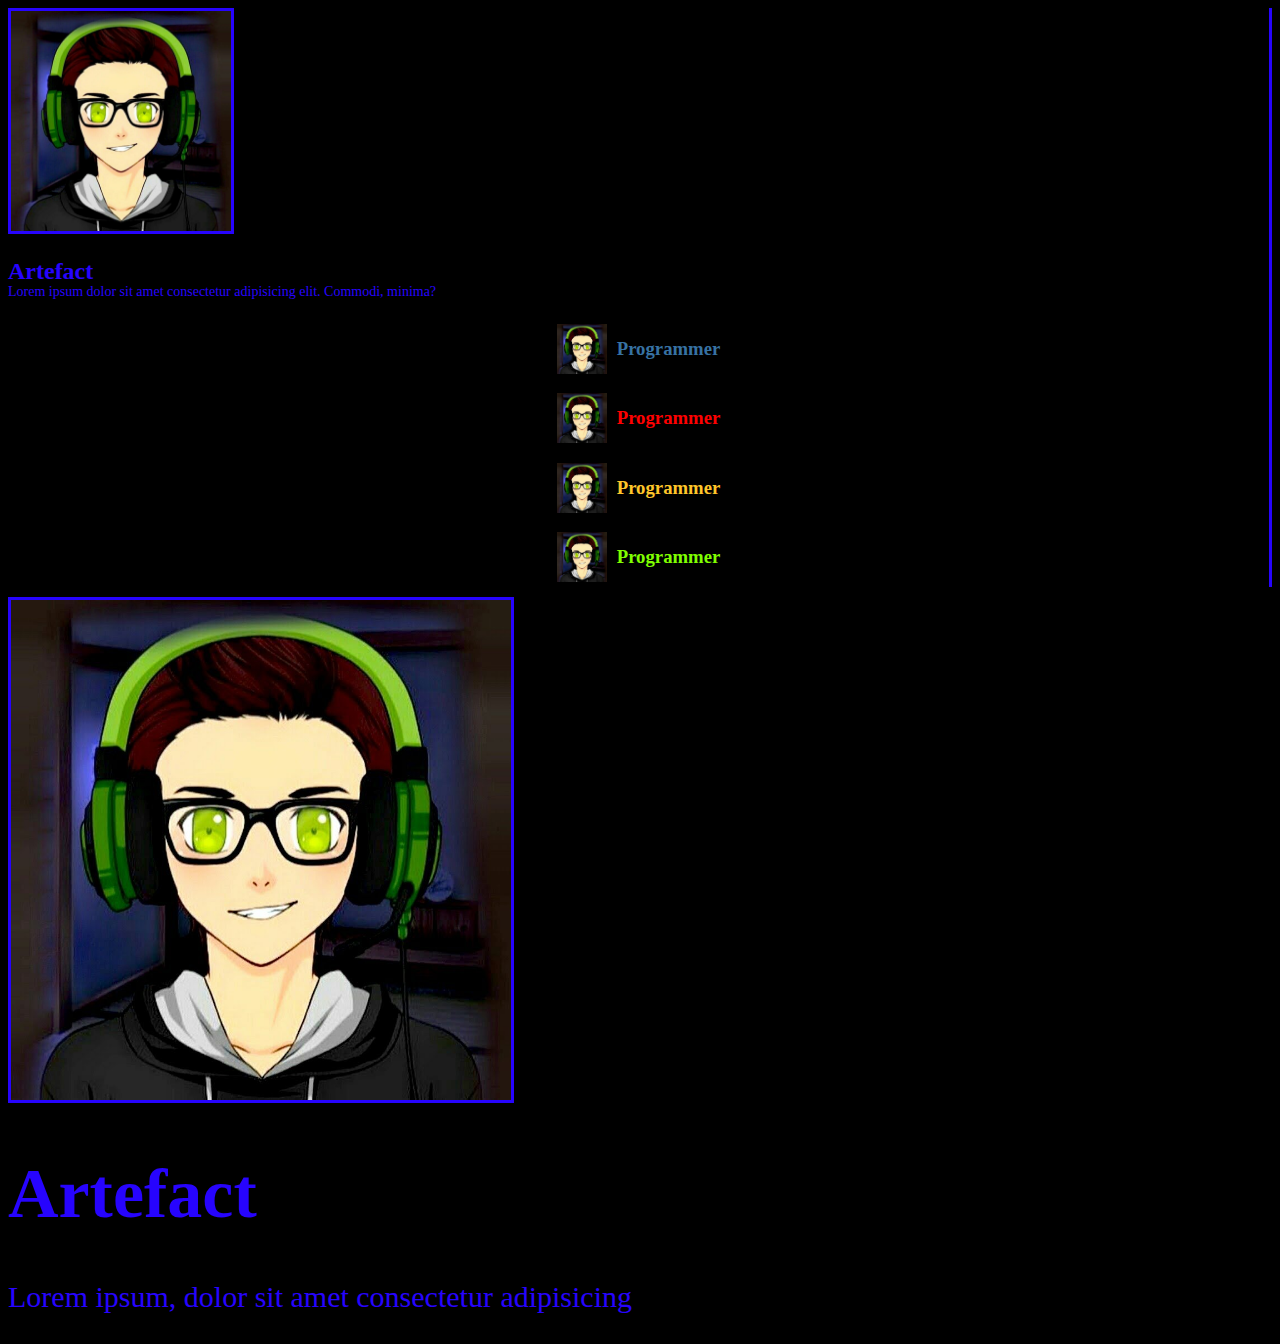
==== index.html @ d25bf9a6 "ozgarishlar" ====
<!doctype html>
<html lang="en">
  <head>
    <!-- Required meta tags -->
    <meta charset="utf-8">
    <meta name="viewport" content="width=device-width, initial-scale=1">
    <link rel="stylesheet" href="./css/index.css">

    <!-- Bootstrap CSS -->
    <link href="https://cdn.jsdelivr.net/npm/bootstrap@5.1.3/dist/css/bootstrap.min.css" rel="stylesheet" integrity="sha384-1BmE4kWBq78iYhFldvKuhfTAU6auU8tT94WrHftjDbrCEXSU1oBoqyl2QvZ6jIW3" crossorigin="anonymous">

    <title>Artefact</title>
  </head>
  <body style="background-color: black;">
    <div class="container-fluid">
        <div class="row">
            <div class="col-md-3 vl">
                <!-- Team-logo -->
                <div class="container team-logo text-center ">
                    <img src="./img/team-logo.jpg"  class="img-fluid rounded-circle mx-auto d-block mt-3 team-logo__img" width="220xp" alt="">
                    <h2 class="team-name">Artefact</h2>
                    <p class="team-device">Lorem ipsum dolor sit amet consectetur adipisicing elit. Commodi, minima?</p>
                </div>
                <!-- Team-person -->
                <div class="persons-link">
                    <div class="person-link">
                        <img src="./img/team-logo.jpg" class="rounded-circle" width="50px" alt="">
                        <h3 class="person-one"><a class="person-a-one" href="#">Programmer</a></h3>
                    </div>
                    <div class="person-link">
                        <img src="./img/team-logo.jpg" class="rounded-circle" width="50px" alt="">
                        <h3 class="person-two"><a class="person-a-two" href="#">Programmer</a></h3>
                    </div>
                    <div class="person-link">
                        <img src="./img/team-logo.jpg" class="rounded-circle" width="50px" alt="">
                        <h3 class="person-three"><a class="person-a-three" href="#">Programmer</a></h3>
                    </div>
                    <div class="person-link">
                        <img src="./img/team-logo.jpg" class="rounded-circle" width="50px" alt="">
                        <h3 class="person-four"><a class="person-a-four" href="#">Programmer</a></h3>
                    </div>
                </div>
            </div>
            <div class="team-bease col-md-9 text-center">
                <img src="./img/team-logo.jpg" class="img-fluid rounded-circle mx-auto d-block mt-3" width="500px" alt="">
                <h1>Artefact</h1>
                <p>Lorem ipsum, dolor sit amet consectetur adipisicing</p>
            </div>
        </div>
    </div>

    <!-- Optional JavaScript; choose one of the two! -->

    <!-- Option 1: Bootstrap Bundle with Popper -->
    <script src="https://cdn.jsdelivr.net/npm/bootstrap@5.1.3/dist/js/bootstrap.bundle.min.js" integrity="sha384-ka7Sk0Gln4gmtz2MlQnikT1wXgYsOg+OMhuP+IlRH9sENBO0LRn5q+8nbTov4+1p" crossorigin="anonymous"></script>

    <!-- Option 2: Separate Popper and Bootstrap JS -->
    <!--
    <script src="https://cdn.jsdelivr.net/npm/@popperjs/core@2.10.2/dist/umd/popper.min.js" integrity="sha384-7+zCNj/IqJ95wo16oMtfsKbZ9ccEh31eOz1HGyDuCQ6wgnyJNSYdrPa03rtR1zdB" crossorigin="anonymous"></script>
    <script src="https://cdn.jsdelivr.net/npm/bootstrap@5.1.3/dist/js/bootstrap.min.js" integrity="sha384-QJHtvGhmr9XOIpI6YVutG+2QOK9T+ZnN4kzFN1RtK3zEFEIsxhlmWl5/YESvpZ13" crossorigin="anonymous"></script>
    -->
  </body>
</html>
---- css/index.css ----
/* Team-logo */
.team-name {
    margin-bottom: 0;
    color: #2704FE;
}

.team-logo__img {
    border: 3px solid #2704FE;
}

.vl {
    border-right: 3px solid #2704FE;
    height: 90%;
}

.team-device {
    margin-top: 0;
    font-size: 14px;
    line-height: 14px;
    color: #2704FE;
}

/* Team-person1 */
a{
    text-decoration: none;
}
.persons-link {
    margin-top: 20px;
}

.person-a-one {
    text-decoration: none;
    color: #3772A3;
}

.person-a-two {
    color: #FF0000;
    text-decoration: none;
}

.person-a-three {
    text-decoration: none;
    color:#FFC62A;
}

.person-a-four {
    text-decoration: none;
    color: #80FF00;
}

.person-link {
    display: flex;
    justify-content: center;
    align-items: center;
    margin: 10px 0 10px 0;
}

.person-link img {
    margin-right: 10px;
}
/* big logo  */
.team-bease h1 {
    font-size: 70px;
    color: #2704FE;
}

.team-bease p {
    font-size: 30px;
    color: #2704FE;
}

.team-bease img {
    border: 3px solid #2704FE;
}
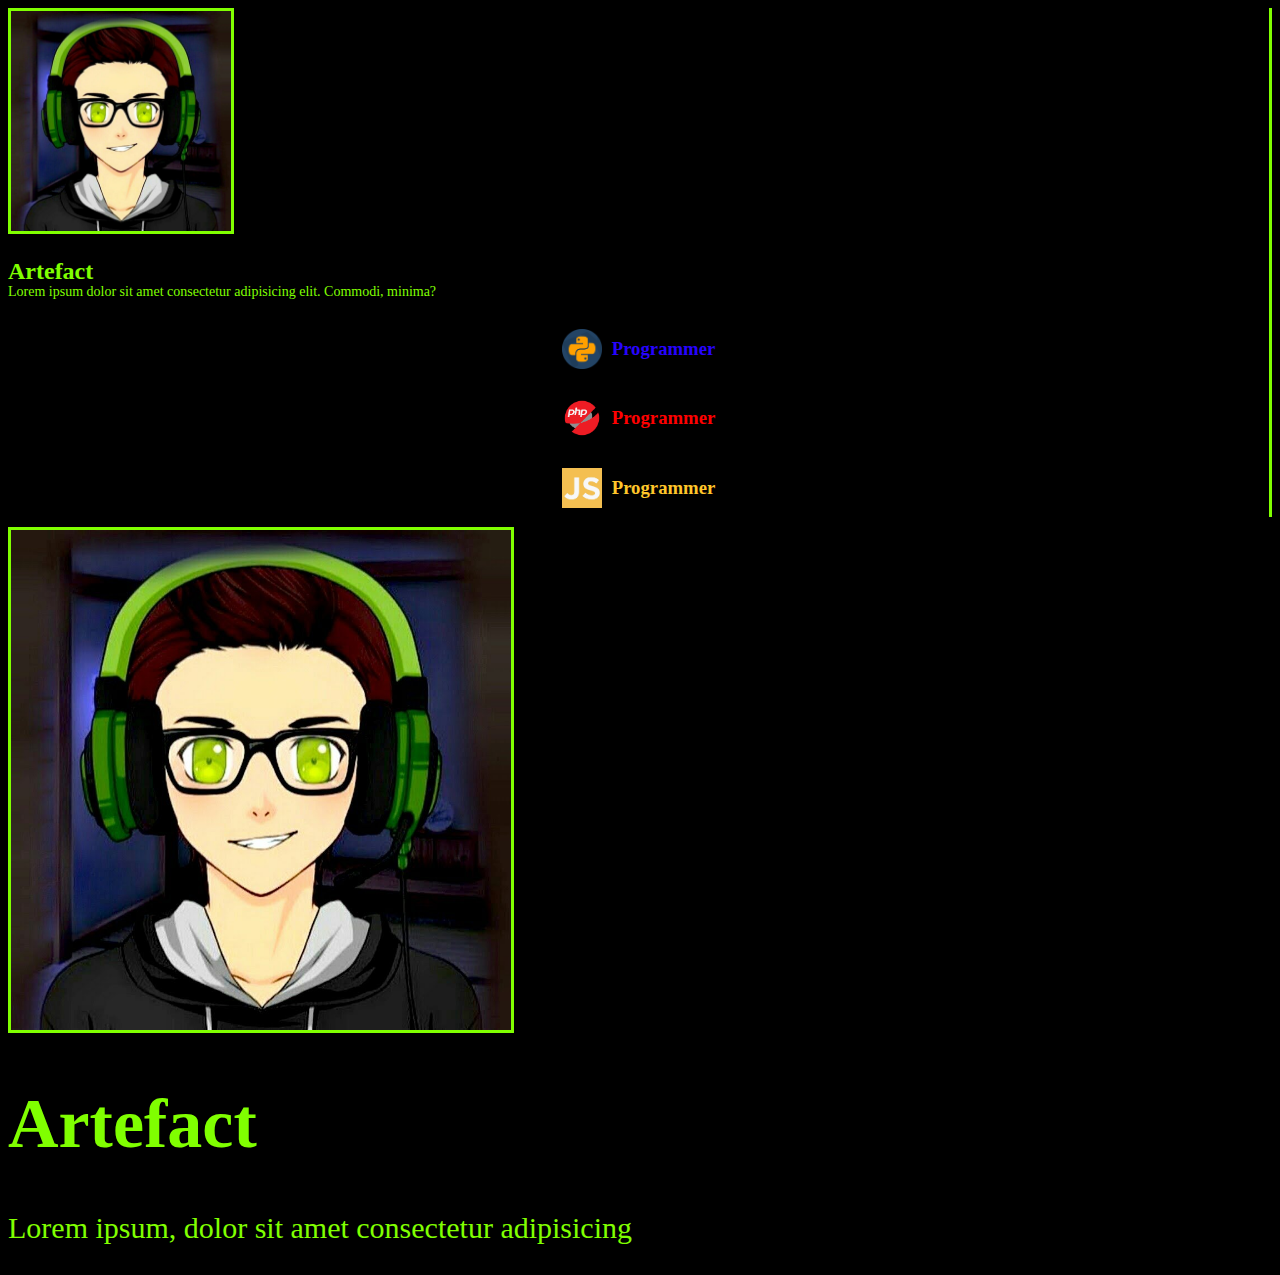
==== commit daae4259: "android" ====
--- a/index.html
+++ b/index.html
@@ -17,28 +17,28 @@
             <div class="col-md-3 vl">
                 <!-- Team-logo -->
                 <div class="container team-logo text-center ">
-                    <img src="./img/team-logo.jpg"  class="img-fluid rounded-circle mx-auto d-block mt-3 team-logo__img" width="220xp" alt="">
+                    <a href="./group.html"><img src="./img/team-logo.jpg" class="img-fluid rounded-circle mx-auto d-block mt-3 team-logo__img" width="220xp" alt=""></a>
                     <h2 class="team-name">Artefact</h2>
                     <p class="team-device">Lorem ipsum dolor sit amet consectetur adipisicing elit. Commodi, minima?</p>
                 </div>
                 <!-- Team-person -->
                 <div class="persons-link">
                     <div class="person-link">
-                        <img src="./img/team-logo.jpg" class="rounded-circle" width="50px" alt="">
-                        <h3 class="person-one"><a class="person-a-one" href="#">Programmer</a></h3>
+                        <img src="./img/python.png" class="rounded-circle" style="width: 40px;" width="50px" alt="">
+                        <h3 class="person-one"><a class="person-a-one" href="backend_dev.html">Programmer</a></h3>
                     </div>
                     <div class="person-link">
-                        <img src="./img/team-logo.jpg" class="rounded-circle" width="50px" alt="">
-                        <h3 class="person-two"><a class="person-a-two" href="#">Programmer</a></h3>
+                        <img src="./img/php.png" class="rounded-circle" style="width: 40px;" width="50px" alt="">
+                        <h3 class="person-two"><a class="person-a-two" href="full-stack.html">Programmer</a></h3>
                     </div>
                     <div class="person-link">
+                        <img src="./img/js.webp" class="rounded-circle" style="width: 40px;" width="50px" alt="">
+                        <h3 class="person-three"><a class="person-a-three" href="frontend.html">Programmer</a></h3>
+                    </div>
+                    <!-- <div class="person-link">
                         <img src="./img/team-logo.jpg" class="rounded-circle" width="50px" alt="">
-                        <h3 class="person-three"><a class="person-a-three" href="#">Programmer</a></h3>
-                    </div>
-                    <div class="person-link">
-                        <img src="./img/team-logo.jpg" class="rounded-circle" width="50px" alt="">
-                        <h3 class="person-four"><a class="person-a-four" href="#">Programmer</a></h3>
-                    </div>
+                        <h3 class="person-four"><a class="person-a-four" href="android.html">Programmer</a></h3>
+                    </div> -->
                 </div>
             </div>
             <div class="team-bease col-md-9 text-center">
--- a/css/index.css
+++ b/css/index.css
@@ -1,23 +1,26 @@
 /* Team-logo */
 .team-name {
     margin-bottom: 0;
-    color: #2704FE;
+    color: #80FF00;
+}
+a {
+    text-decoration: none;
 }
 
 .team-logo__img {
-    border: 3px solid #2704FE;
+    border: 3px solid #80FF00;
 }
 
 .vl {
-    border-right: 3px solid #2704FE;
-    height: 90%;
+    border-right: 3px solid #80FF00;
+    height: auto;
 }
 
 .team-device {
     margin-top: 0;
     font-size: 14px;
     line-height: 14px;
-    color: #2704FE;
+    color: #80FF00;
 }
 
 /* Team-person1 */
@@ -30,7 +33,7 @@
 
 .person-a-one {
     text-decoration: none;
-    color: #3772A3;
+    color: #2704FE;
 }
 
 .person-a-two {
@@ -48,6 +51,20 @@
     color: #80FF00;
 }
 
+/* HOVER  */
+
+.person-a-one:hover {
+    color: #80FF00;
+}
+
+.person-a-two:hover {
+    color: #80FF00;
+}
+
+.person-a-three:hover {
+    color: #80FF00;
+}
+
 .person-link {
     display: flex;
     justify-content: center;
@@ -61,14 +78,14 @@
 /* big logo  */
 .team-bease h1 {
     font-size: 70px;
-    color: #2704FE;
+    color: #80FF00;
 }
 
 .team-bease p {
     font-size: 30px;
-    color: #2704FE;
+    color: #80FF00;
 }
 
 .team-bease img {
-    border: 3px solid #2704FE;
+    border: 3px solid #80FF00;
 }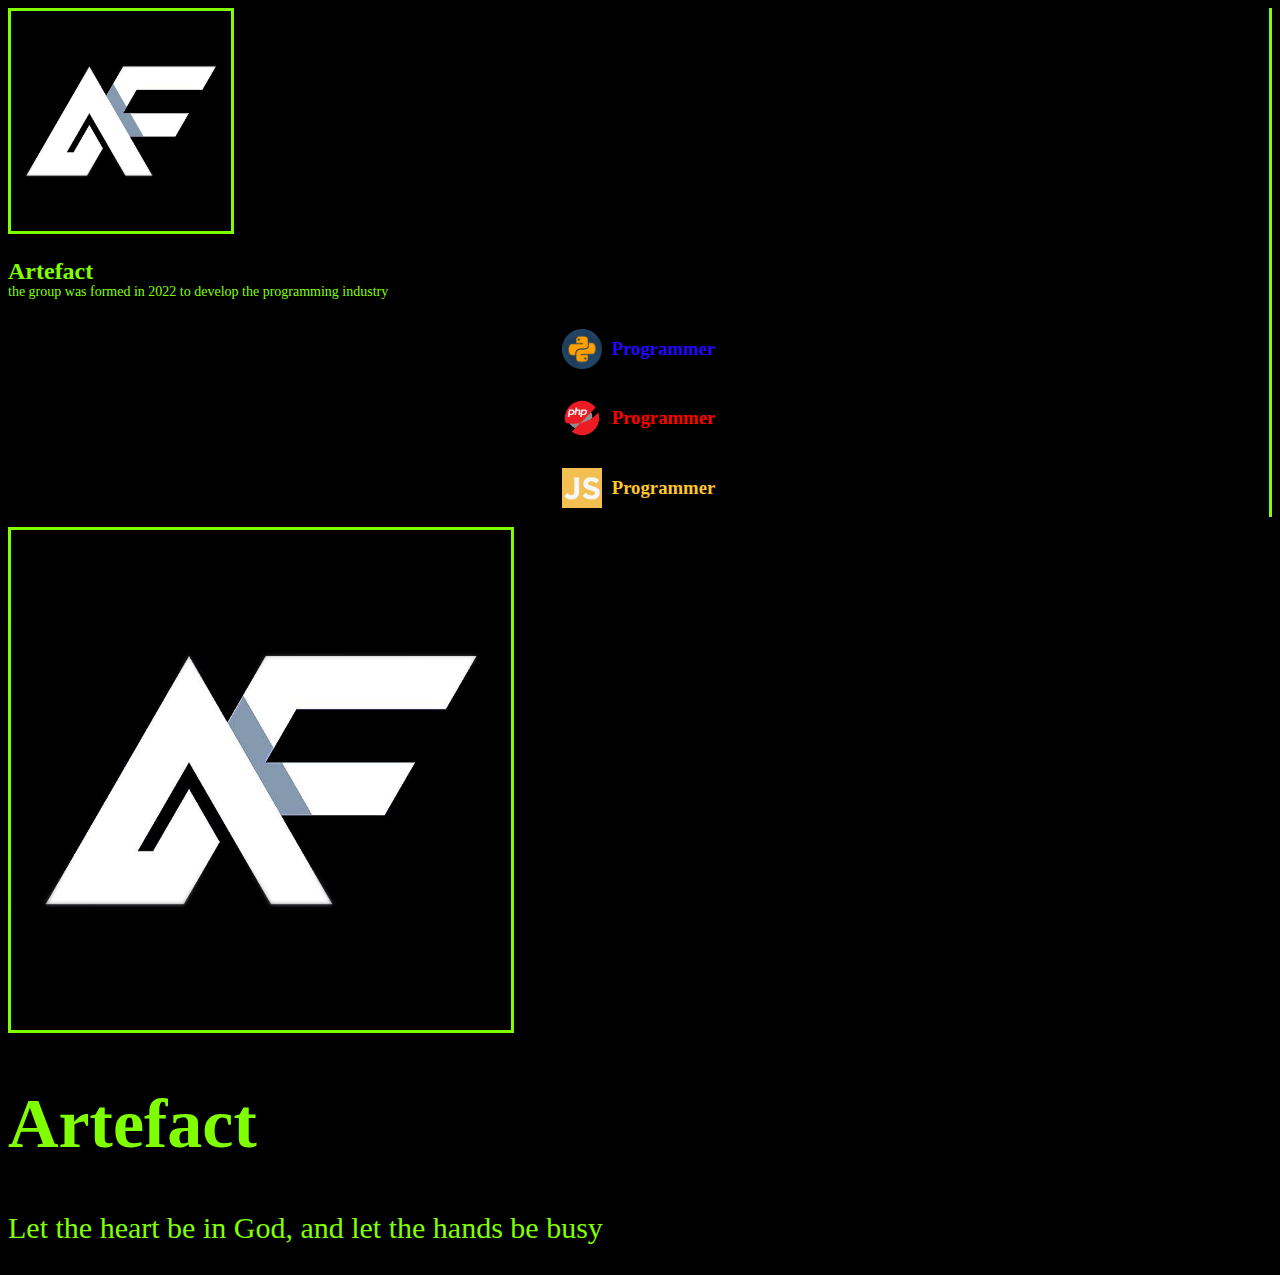
==== commit 76eb3332: "ana" ====
--- a/index.html
+++ b/index.html
@@ -17,9 +17,9 @@
             <div class="col-md-3 vl">
                 <!-- Team-logo -->
                 <div class="container team-logo text-center ">
-                    <a href="./group.html"><img src="./img/team-logo.jpg" class="img-fluid rounded-circle mx-auto d-block mt-3 team-logo__img" width="220xp" alt=""></a>
+                    <a href="./group.html"><img src="./img/logoAF.jpg" class="img-fluid rounded-circle mx-auto d-block mt-3 team-logo__img" style="height: 220px;" width="220px" alt=""></a>
                     <h2 class="team-name">Artefact</h2>
-                    <p class="team-device">Lorem ipsum dolor sit amet consectetur adipisicing elit. Commodi, minima?</p>
+                    <p class="team-device">the group was formed in 2022 to develop the programming industry</p>
                 </div>
                 <!-- Team-person -->
                 <div class="persons-link">
@@ -42,9 +42,9 @@
                 </div>
             </div>
             <div class="team-bease col-md-9 text-center">
-                <img src="./img/team-logo.jpg" class="img-fluid rounded-circle mx-auto d-block mt-3" width="500px" alt="">
+                <img src="./img/logoAF.jpg" class="img-fluid rounded-circle mx-auto d-block mt-3" width="500px" alt="">
                 <h1>Artefact</h1>
-                <p>Lorem ipsum, dolor sit amet consectetur adipisicing</p>
+                <p>Let the heart be in God, and let the hands be busy</p>
             </div>
         </div>
     </div>
--- a/css/index.css
+++ b/css/index.css
@@ -8,7 +8,8 @@
 }
 
 .team-logo__img {
-    border: 3px solid #80FF00;
+    border: 3px solid #80FF00; 
+    height: "220px"
 }
 
 .vl {
